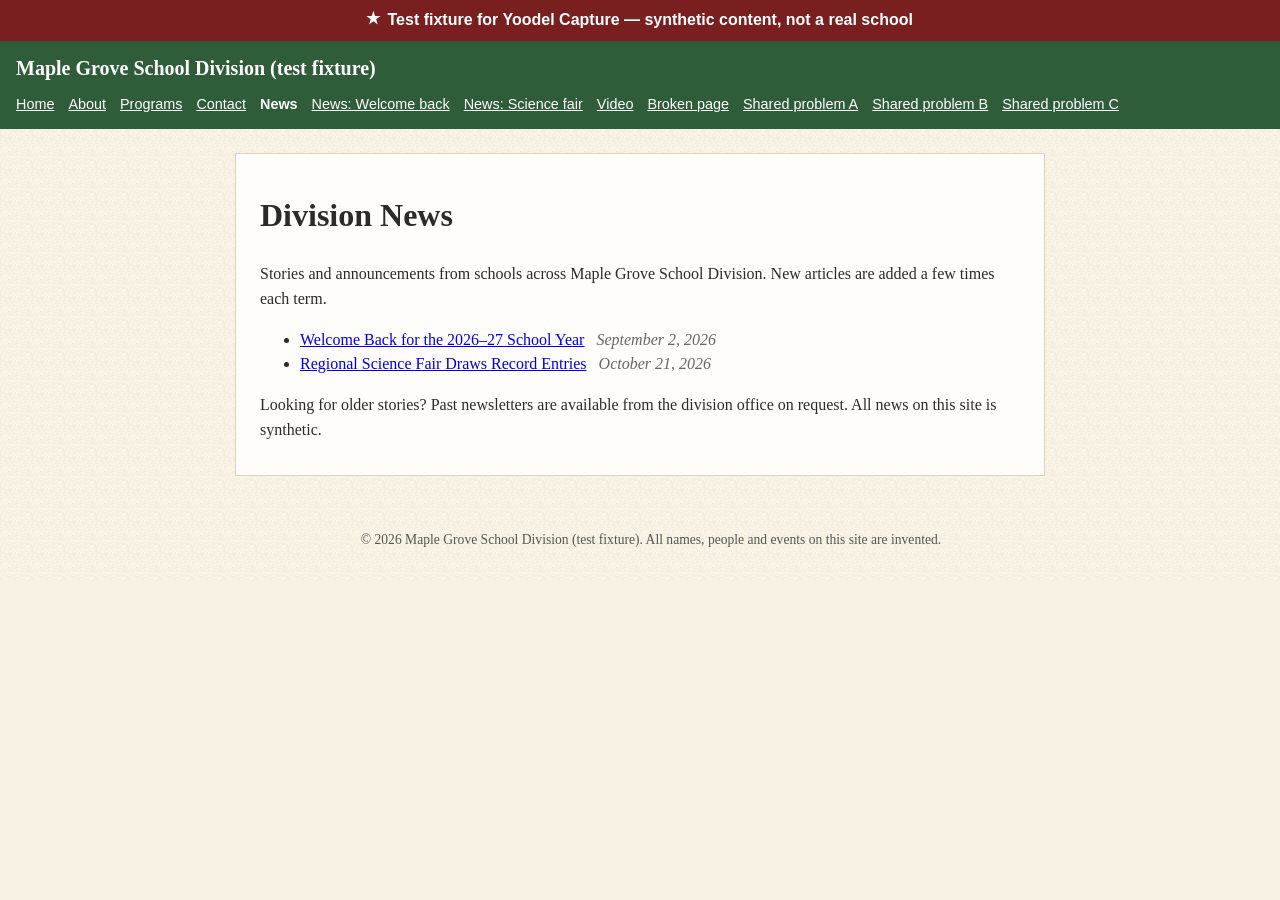
==== news.html @ 6f340bc5 "Add v1 baseline of the Yoodel Capture test fixture site Synthetic "Maple Grove School Division (test" ====
<!DOCTYPE html>
<html lang="en">
<head>
  <meta charset="utf-8">
  <meta name="viewport" content="width=device-width, initial-scale=1">
  <meta name="robots" content="noindex">
  <title>News | Maple Grove School Division (test fixture)</title>
  <link rel="stylesheet" href="styles/site.css">
</head>
<body>
  <div class="fixture-banner" role="note"><span class="icon icon-star" aria-hidden="true"></span> Test fixture for Yoodel Capture — synthetic content, not a real school</div>
  <header class="site-header">
    <p class="site-name"><a href="index.html">Maple Grove School Division (test fixture)</a></p>
    <nav aria-label="Site">
      <ul>
        <li><a href="index.html">Home</a></li>
        <li><a href="about.html">About</a></li>
        <li><a href="programs.html">Programs</a></li>
        <li><a href="contact.html">Contact</a></li>
        <li><a href="news.html" aria-current="page">News</a></li>
        <li><a href="news/welcome-back.html">News: Welcome back</a></li>
        <li><a href="news/science-fair.html">News: Science fair</a></li>
        <li><a href="video.html">Video</a></li>
        <li><a href="broken.html">Broken page</a></li>
        <li><a href="shared-problem-a.html">Shared problem A</a></li>
        <li><a href="shared-problem-b.html">Shared problem B</a></li>
        <li><a href="shared-problem-c.html">Shared problem C</a></li>
      </ul>
    </nav>
  </header>
  <main>
    <h1>Division News</h1>
    <p>Stories and announcements from schools across Maple Grove School Division. New articles are added a few times each term.</p>
    <ul class="news-list">
      <li>
        <a href="news/welcome-back.html">Welcome Back for the 2026&ndash;27 School Year</a>
        <span class="dateline">September 2, 2026</span>
      </li>
      <li>
        <a href="news/science-fair.html">Regional Science Fair Draws Record Entries</a>
        <span class="dateline">October 21, 2026</span>
      </li>
    </ul>
    <p>Looking for older stories? Past newsletters are available from the division office on request. All news on this site is synthetic.</p>
  </main>
  <footer class="site-footer">
    <p><span class="loading-indicator" aria-hidden="true"></span>&copy; 2026 Maple Grove School Division (test fixture). All names, people and events on this site are invented.</p>
  </footer>
</body>
</html>
---- styles/site.css ----
/* Maple Grove School Division (test fixture) - shared stylesheet.
   Synthetic content for Yoodel Capture. Paths are relative to this file (styles/). */

@font-face {
  font-family: 'FixtureIcons';
  src: url(../fonts/icons.eot?v1);
  src: url(../fonts/icons.eot?v1#iefix) format('embedded-opentype'), url(../fonts/icons.woff?v1) format('woff');
  font-weight: normal;
  font-style: normal;
}

html { background-color: #f7f2e4; }

body {
  background: url(../images/paper.png);
  margin: 0;
  font-family: Georgia, 'Times New Roman', serif;
  color: #2b2b2b;
  line-height: 1.55;
}

.fixture-banner {
  background: #7a1f1f;
  color: #ffffff;
  font-family: Arial, Helvetica, sans-serif;
  font-weight: bold;
  padding: 8px 16px;
  text-align: center;
}

.icon { font-family: 'FixtureIcons'; font-style: normal; }
.icon-star::before { content: "\e900"; }

/* Decorative loading spinner. The image is intentionally missing (404). */
.loading-indicator {
  display: inline-block;
  width: 16px;
  height: 16px;
  margin-right: 6px;
  vertical-align: middle;
  background: url(fancybox/fancybox_loading.gif) no-repeat center;
}

.site-header { background: #2f5d3a; color: #ffffff; padding: 12px 16px; }
.site-header a { color: #ffffff; }
.site-name { margin: 0 0 8px; font-size: 1.25rem; font-weight: bold; }
.site-name a { text-decoration: none; }
nav ul { list-style: none; margin: 0; padding: 0; display: flex; flex-wrap: wrap; gap: 4px 14px; }
nav a { font-family: Arial, Helvetica, sans-serif; font-size: 0.9rem; }
nav a[aria-current="page"] { font-weight: bold; text-decoration: none; }

main {
  max-width: 760px;
  margin: 24px auto;
  padding: 16px 24px;
  background: rgba(255, 255, 255, 0.85);
  border: 1px solid #ddd3bb;
}
main img { display: block; max-width: 100%; height: auto; margin: 12px 0; }
main img.logo { float: right; margin: 0 0 12px 16px; }

.dateline { color: #666666; font-style: italic; }
.news-list .dateline { margin-left: 8px; }
.fixture-note { background: #fff4d6; border-left: 4px solid #e8a33d; padding: 6px 10px; }

.video { margin: 16px 0; }
.video iframe { max-width: 100%; border: 0; }

.site-footer { text-align: center; font-size: 0.85rem; color: #555555; padding: 16px; }
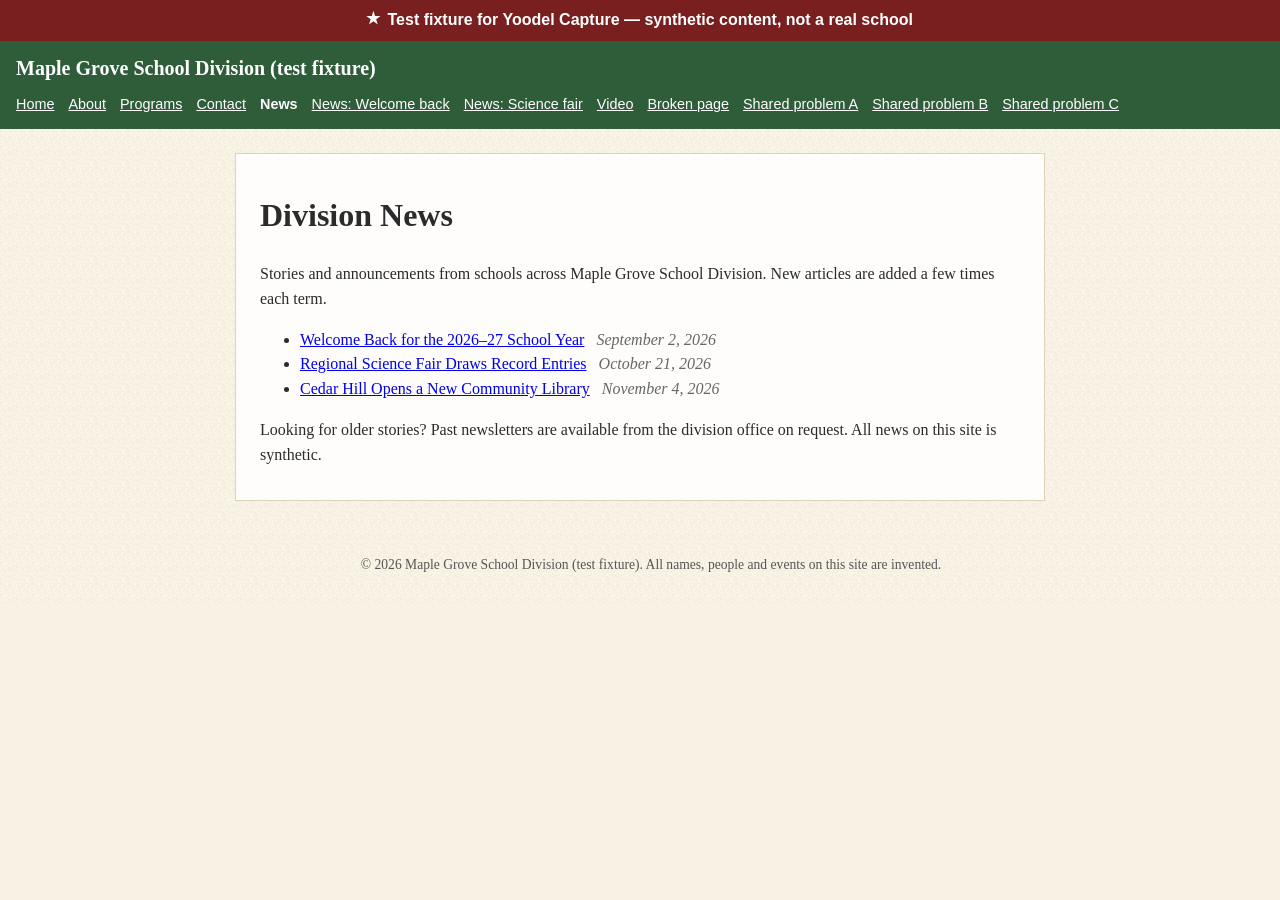
==== commit 9293ba30: "Fixture version 2: add, edit, delete and repair Adds news/new-library.html, edits about.html, delete" ====
--- a/news.html
+++ b/news.html
@@ -40,6 +40,10 @@
         <a href="news/science-fair.html">Regional Science Fair Draws Record Entries</a>
         <span class="dateline">October 21, 2026</span>
       </li>
+      <li>
+        <a href="news/new-library.html">Cedar Hill Opens a New Community Library</a>
+        <span class="dateline">November 4, 2026</span>
+      </li>
     </ul>
     <p>Looking for older stories? Past newsletters are available from the division office on request. All news on this site is synthetic.</p>
   </main>
